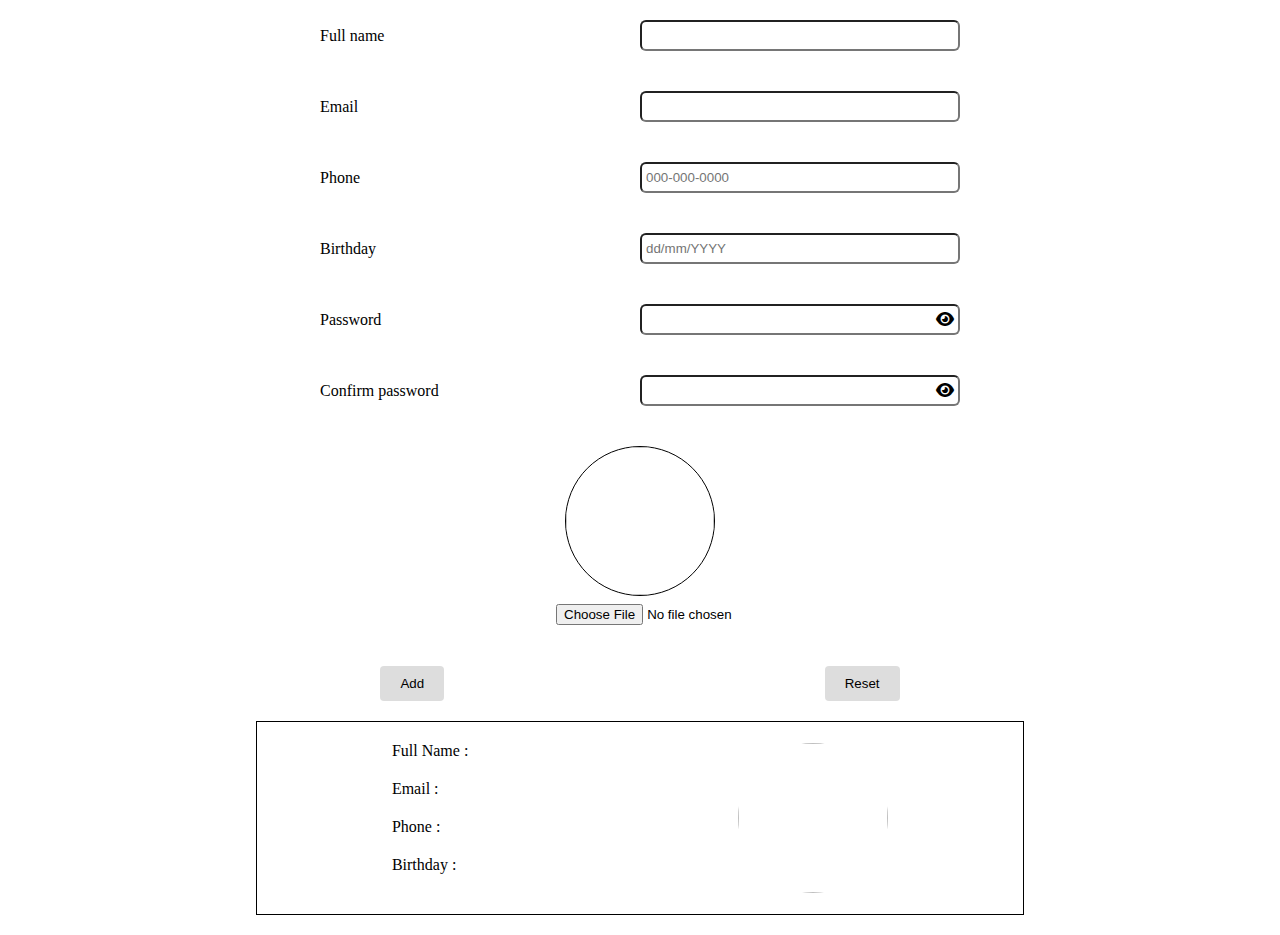
==== task1/BT1/index.html @ 79663226 "first commit" ====
<!DOCTYPE html>
<html lang="en">

<head>
    <meta charset="UTF-8">
    <meta http-equiv="X-UA-Compatible" content="IE=edge">
    <meta name="viewport" content="width=device-width, initial-scale=1.0">
    <title>Document</title>
    <link rel="stylesheet" href="./style.css">
    <link rel="stylesheet" href="https://cdnjs.cloudflare.com/ajax/libs/font-awesome/6.0.0/css/all.min.css"
        integrity="sha512-9usAa10IRO0HhonpyAIVpjrylPvoDwiPUiKdWk5t3PyolY1cOd4DSE0Ga+ri4AuTroPR5aQvXU9xC6qOPnzFeg=="
        crossorigin="anonymous" referrerpolicy="no-referrer" />

</head>

<body>
    <div class="container">
        <form action="" id="myForm">
            <div class="row">
                <label for="fullName" class="col-6">Full name</label>
                <input type="text" class="col-6" id="fullName" name="fullname" maxlength="50">

                <span class="error_name helper_text"></span>
            </div>

            <div class="row">
                <label for="" class="col-6">Email</label>
                <input class="col-6" type="email" name="email" id="email" required>
                <span class="error_email helper_text"></span>

            </div>

            <div class="row">
                <label for="" class="col-6">Phone</label>
                <input class="col-6" maxlength="12" type="text" name="phone" id="phone" placeholder="000-000-0000">
                <span class="error_phone helper_text"></span>

            </div>


            <div class="row">
                <label for="" class="col-6">Birthday</label>
                <input class="col-6" type="text" name="birthday" id="birthDate" placeholder="dd/mm/YYYY">
                <span class="error_birth helper_text"></span>

            </div>

            <div class="row">
                <label for="" class="col-6">Password</label>
                <input class="col-6" type="password" name="password" id="password">
                <span class="error_pass helper_text"></span>
                <i class="fa fa-eye eye_pass icon_eye"></i>
                <i class="fa fa-eye-slash eye_noPass icon_eye"></i>

            </div>


            <div class="row">
                <label for="" class="col-6">Confirm password</label>
                <input type="password" class="col-6" name="comfirmPass" id="confirmPass">
                <span class="error_confirm helper_text"></span>
                <i class="fa fa-eye eye_pass icon_eye"></i>
                <i class="fa fa-eye-slash eye_noPass icon_eye"></i>

            </div>




        </form>

        <div class="img_upload">
            <img src="" alt="" id="img_avatar--upload">
            <input type="file" name="upload" id="upload_img">
        </div>

        <div class="btns">
            <button class="btnAdd">Add</button>
            <button class="btnReset">Reset</button>
        </div>

        <div class="info">

            <ul class="info_personal">
                <li>
                    <span>Full Name :</span>
                    <span class="text_info text_name"></span>
                </li>

                <li>
                    <span>Email :</span>
                    <span class="text_info"></span>
                </li>

                <li>
                    <span>Phone :</span>
                    <span class="text_info"></span>
                </li>

                <li>
                    <span>Birthday :</span>
                    <span class="text_info"></span>
                </li>


            </ul>


            <div class="info_avatar">
                <img src="" alt="">
                <!-- ./anh_account.jpg -->
            </div>
        </div>


    </div>



    <script src="./main.js"></script>
</body>




</html>
---- task1/BT1/style.css ----
*{
    padding: 0;
    margin: 0;
    box-sizing: border-box;
}
.container{
    padding: 20px 0px;
}

form{
    margin:0 auto;
    width: 50%;
}

.row{
    display: flex;
    margin-bottom: 40px;
    align-items: center;
    position: relative;
}

.row input{
    border-radius: 6px;
    padding: 6px 4px;   
}

#fullName{
    text-transform: capitalize;
}

.col-6{
    width: 50%;
}

.helper_text{
    color: red;
    position: absolute;
    bottom: -19px;
    left: 380px;
    
}

.icon_eye{
    position: absolute;
    bottom: 8px;
    right: 6px;
   cursor: pointer;
}

.icon_eye.eye_noPass{
    display: none;  
}

.img_upload{
    border: 1px solid #000;
    border-radius:50%;
    width: 150px;
    height: 150px;
    margin: 20px auto 70px auto;
    /* margin-top:20px; */
    position: relative;
}

#img_avatar--upload{
    width: 100%;
    height: 100%;
    object-fit: cover;
    border-radius:50%;
}

#upload_img{
    position: absolute;
    bottom: -30px;
    left: -10px;
}

.btns{
    display: flex;
    justify-content: space-evenly;
}

.btns button{
    padding: 10px 20px;
    border-radius: 4px;
    border: none;
    background-color: #ddd;
}

.btns button:hover{
    background-color: #ccc;
    cursor: pointer;
}

.info{
    border: 1px solid #000;
    width: 60%;
    margin: 0 auto;
    margin-top: 20px;
    display: flex;
    align-items: center;
    justify-content: space-around;
    padding: 20px 0;
}

.info_personal{
    list-style: none;
}

.info_personal li{
    margin-bottom: 20px;
}

.info_avatar{
    width: 150px;
    height: 150px;  
}

.info_avatar img{
    width: 100%;
    height: 100%;
    object-fit: cover;
    border-radius:50%;
}

.text_name{
    text-transform: capitalize;
}
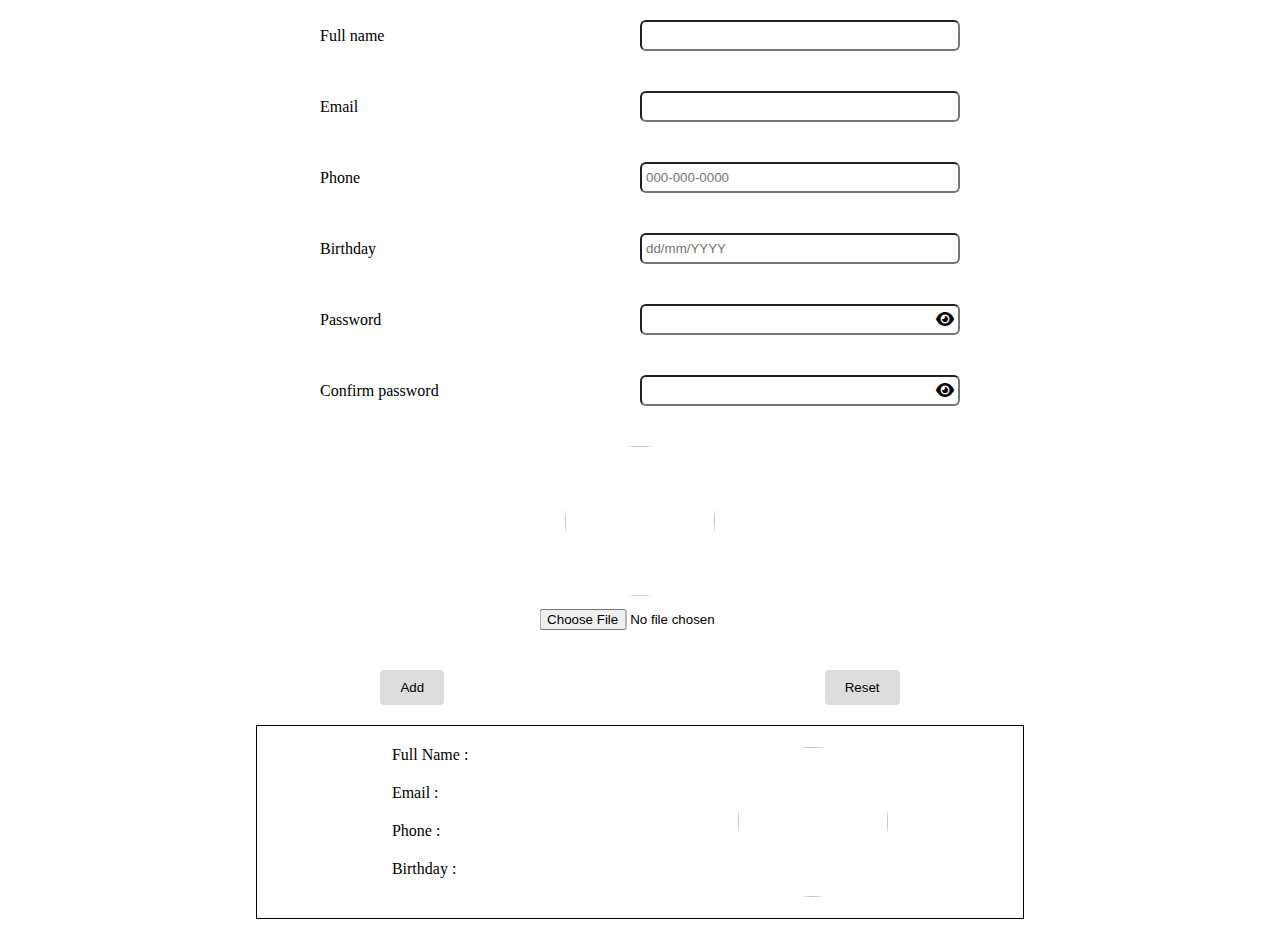
==== commit 0ca43d9d: "validate" ====
--- a/task1/BT1/index.html
+++ b/task1/BT1/index.html
@@ -71,7 +71,8 @@
 
         <div class="img_upload">
             <img src="" alt="" id="img_avatar--upload">
-            <input type="file" name="upload" id="upload_img">
+            <input type="file" name="upload" id="upload_img" accept=".jpg, .png" >
+            <p id="error_uploaImg"></p>
         </div>
 
         <div class="btns">
--- a/task1/BT1/style.css
+++ b/task1/BT1/style.css
@@ -52,18 +52,20 @@
 }
 
 .img_upload{
-    border: 1px solid #000;
-    border-radius:50%;
-    width: 150px;
-    height: 150px;
+    /* border: 1px solid #000; */
+    /* border-radius:50%; */
+    /* width: 150px;
+    height: 150px; */
     margin: 20px auto 70px auto;
-    /* margin-top:20px; */
     position: relative;
+    /* left: 50%;
+    transform: translateX(-50%); */
+    text-align: center;
 }
 
 #img_avatar--upload{
-    width: 100%;
-    height: 100%;
+    width: 150px;
+    height: 150px;
     object-fit: cover;
     border-radius:50%;
 }
@@ -71,7 +73,17 @@
 #upload_img{
     position: absolute;
     bottom: -30px;
-    left: -10px;
+    left: 52%;
+    transform: translateX(-50%);
+}
+
+#error_uploaImg{
+    position: absolute;
+    bottom: -49px;
+    left: 50%;
+    transform: translateX(-50%);
+    color: red;
+    width: 100%;
 }
 
 .btns{
